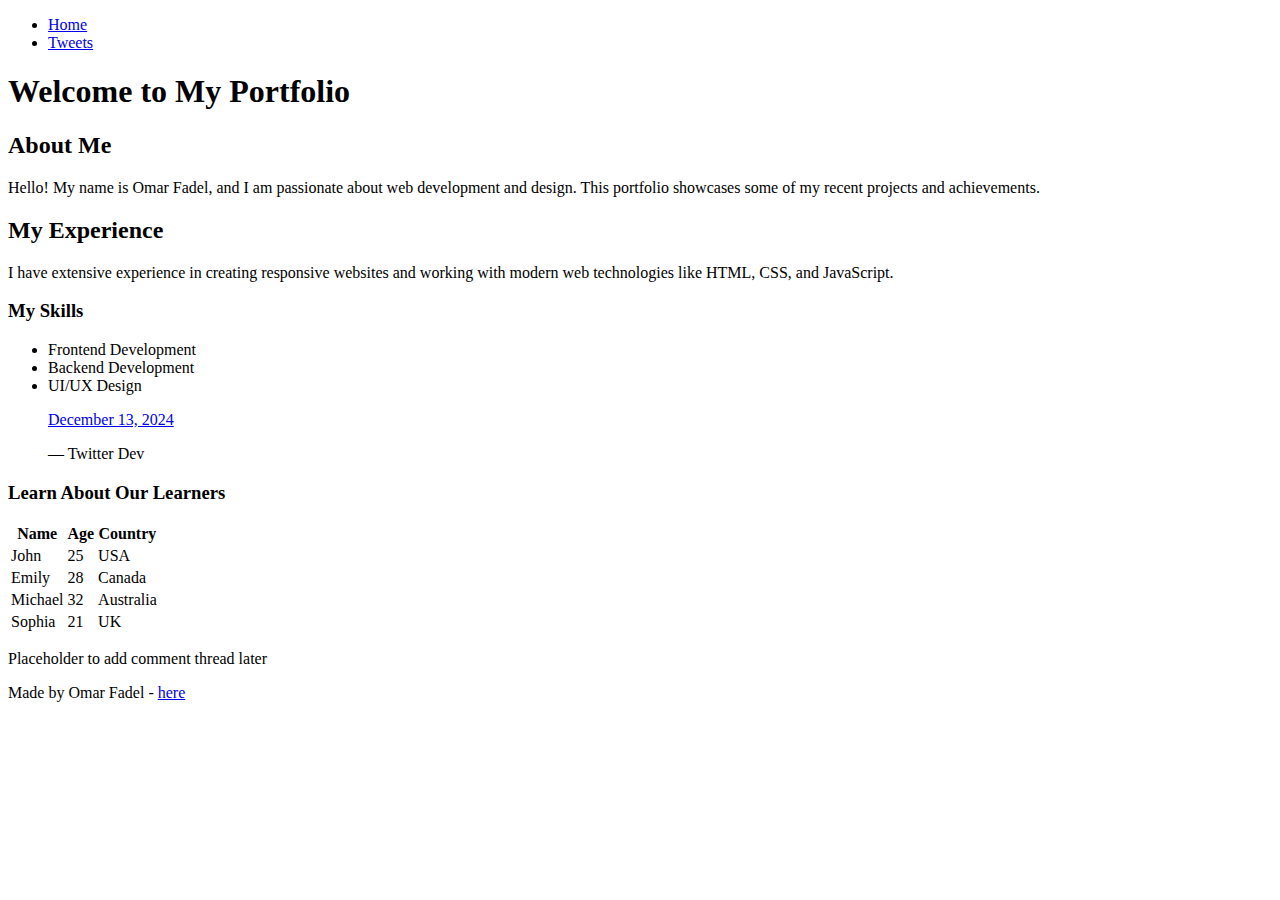
==== html_basic/index.html @ 7b6f7b96 "Added index.html and tweets.html" ====
<!DOCTYPE html>
<html lang="en">
<head>
    <meta charset="UTF-8">
    <meta name="viewport" content="width=device-width, initial-scale=1.0">
    <title>My Portfolio - Home</title>
</head>
<body>
    
    <header>
        <ul>
            <li><a href="index.html">Home</a></li>
            <li><a href="tweets.html">Tweets</a></li>
        </ul>
    </header>

    <!-- Main Content -->
    <main>
        <article>
            <!-- Main Portfolio Content -->
            <h1>Welcome to My Portfolio</h1>
            <h2>About Me</h2>
            <p>Hello! My name is Omar Fadel, and I am passionate about web development and design. This portfolio showcases some of my recent projects and achievements.</p>

            <h2>My Experience</h2>
            <p>I have extensive experience in creating responsive websites and working with modern web technologies like HTML, CSS, and JavaScript.</p>

            <h3>My Skills</h3>
            <ul>
                <li>Frontend Development</li>
                <li>Backend Development</li>
                <li>UI/UX Design</li>
            </ul>

            <!-- Embedded Tweet -->
        <blockquote class="twitter-tweet">
        <p lang="en" dir="ltr">
           
            <a href="https://x.com/alx_africa/status/1867524880704712878">December 13, 2024</a>
        </p>&mdash; Twitter Dev
    </blockquote>
    <script async src="https://platform.twitter.com/widgets.js" charset="utf-8"></script>

            <!-- Table with Learners Data -->
            <h3>Learn About Our Learners</h3>
            <table>
                <thead>
                    <tr>
                        <th>Name</th>
                        <th>Age</th>
                        <th>Country</th>
                    </tr>
                </thead>
                <tbody>
                    <tr>
                        <td>John</td>
                        <td>25</td>
                        <td>USA</td>
                    </tr>
                    <tr>
                        <td>Emily</td>
                        <td>28</td>
                        <td>Canada</td>
                    </tr>
                    <tr>
                        <td>Michael</td>
                        <td>32</td>
                        <td>Australia</td>
                    </tr>
                    <tr>
                        <td>Sophia</td>
                        <td>21</td>
                        <td>UK</td>
                    </tr>
                </tbody>
            </table>
        </article>

        <aside>
            <p>Placeholder to add comment thread later</p>
        </aside>
    </main>

    <!-- Footer -->
    <footer>
        <p>Made by Omar Fadel - <a href=file:///C:/Users/Omar%20Fadel/Documents/MY_First_Portfolio/html_basic/index.html" target="_blank">here</a></p>
    </footer>
</body>
</html>
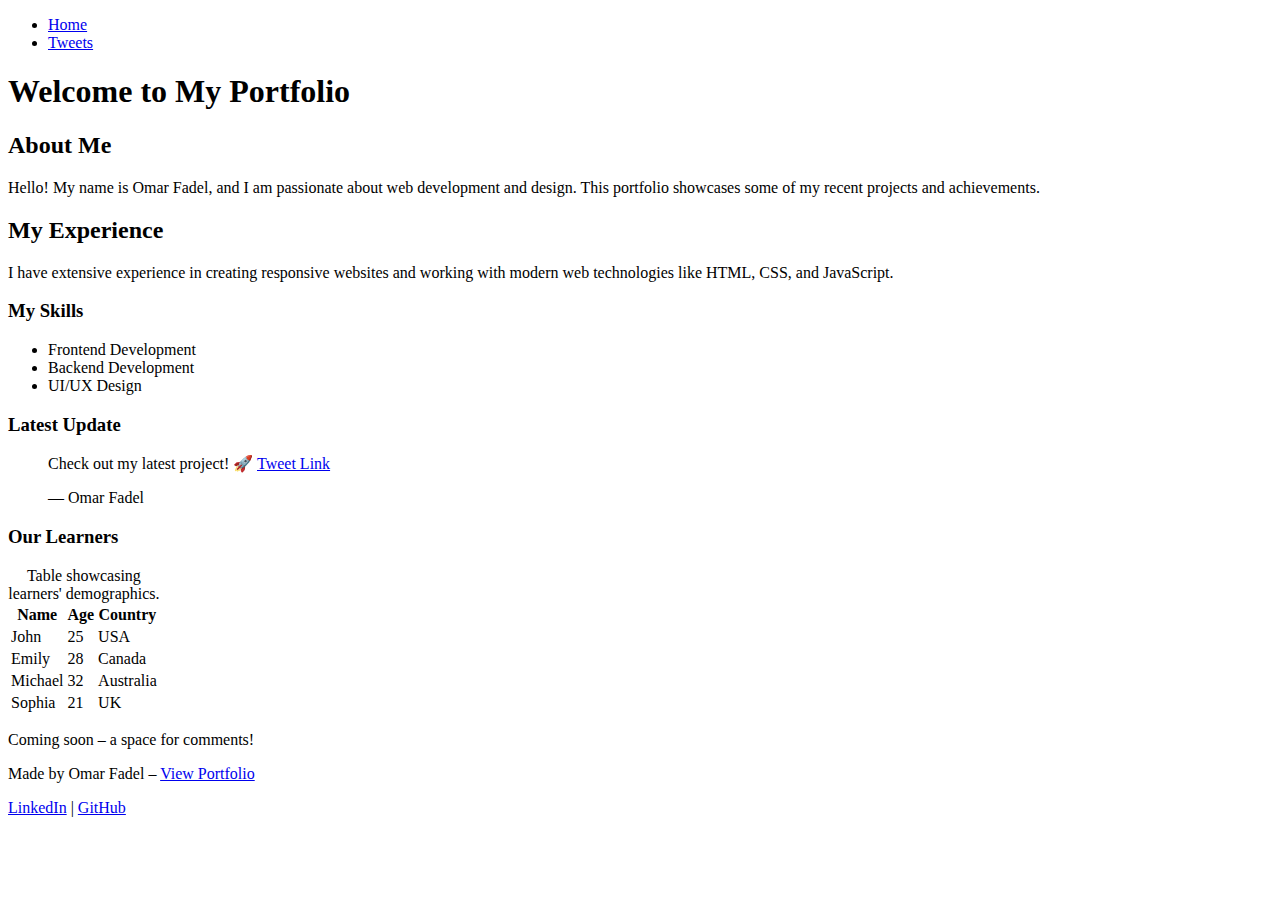
==== commit aec0382b: "Next Update index.html and tweets.html with consistent structure" ====
--- a/html_basic/index.html
+++ b/html_basic/index.html
@@ -3,21 +3,22 @@
 <head>
     <meta charset="UTF-8">
     <meta name="viewport" content="width=device-width, initial-scale=1.0">
-    <title>My Portfolio - Home</title>
+    <title>Omar Fadel - Portfolio</title>
 </head>
 <body>
-    
+    <!-- Header Section -->
     <header>
-        <ul>
-            <li><a href="index.html">Home</a></li>
-            <li><a href="tweets.html">Tweets</a></li>
-        </ul>
+        <nav aria-label="Main navigation">
+            <ul>
+                <li><a href="index.html">Home</a></li>
+                <li><a href="tweets.html">Tweets</a></li>
+            </ul>
+        </nav>
     </header>
 
     <!-- Main Content -->
     <main>
         <article>
-            <!-- Main Portfolio Content -->
             <h1>Welcome to My Portfolio</h1>
             <h2>About Me</h2>
             <p>Hello! My name is Omar Fadel, and I am passionate about web development and design. This portfolio showcases some of my recent projects and achievements.</p>
@@ -33,17 +34,19 @@
             </ul>
 
             <!-- Embedded Tweet -->
-        <blockquote class="twitter-tweet">
-        <p lang="en" dir="ltr">
-           
-            <a href="https://x.com/alx_africa/status/1867524880704712878">December 13, 2024</a>
-        </p>&mdash; Twitter Dev
-    </blockquote>
-    <script async src="https://platform.twitter.com/widgets.js" charset="utf-8"></script>
+            <h3>Latest Update</h3>
+            <blockquote class="twitter-tweet">
+                <p lang="en" dir="ltr">
+                    Check out my latest project! 🚀 
+                    <a href="https://x.com/alx_africa/status/1867524880704712878" aria-label="View this tweet">Tweet Link</a>
+                </p>&mdash; Omar Fadel
+            </blockquote>
+            <script async src="https://platform.twitter.com/widgets.js" charset="utf-8"></script>
 
-            <!-- Table with Learners Data -->
-            <h3>Learn About Our Learners</h3>
+            <!-- Table of Learners -->
+            <h3>Our Learners</h3>
             <table>
+                <caption>Table showcasing learners' demographics.</caption>
                 <thead>
                     <tr>
                         <th>Name</th>
@@ -77,13 +80,20 @@
         </article>
 
         <aside>
-            <p>Placeholder to add comment thread later</p>
+            <p>Coming soon – a space for comments!</p>
         </aside>
     </main>
 
-    <!-- Footer -->
+    <!-- Footer Section -->
     <footer>
-        <p>Made by Omar Fadel - <a href=file:///C:/Users/Omar%20Fadel/Documents/MY_First_Portfolio/html_basic/index.html" target="_blank">here</a></p>
+        <p>
+            Made by Omar Fadel – 
+            <a href="index.html" target="_blank" rel="noopener noreferrer">View Portfolio</a>
+        </p>
+        <p>
+            <a href="https://www.linkedin.com/in/omarfadel" target="_blank">LinkedIn</a> | 
+            <a href="https://github.com/omarfadel" target="_blank">GitHub</a>
+        </p>
     </footer>
 </body>
 </html>
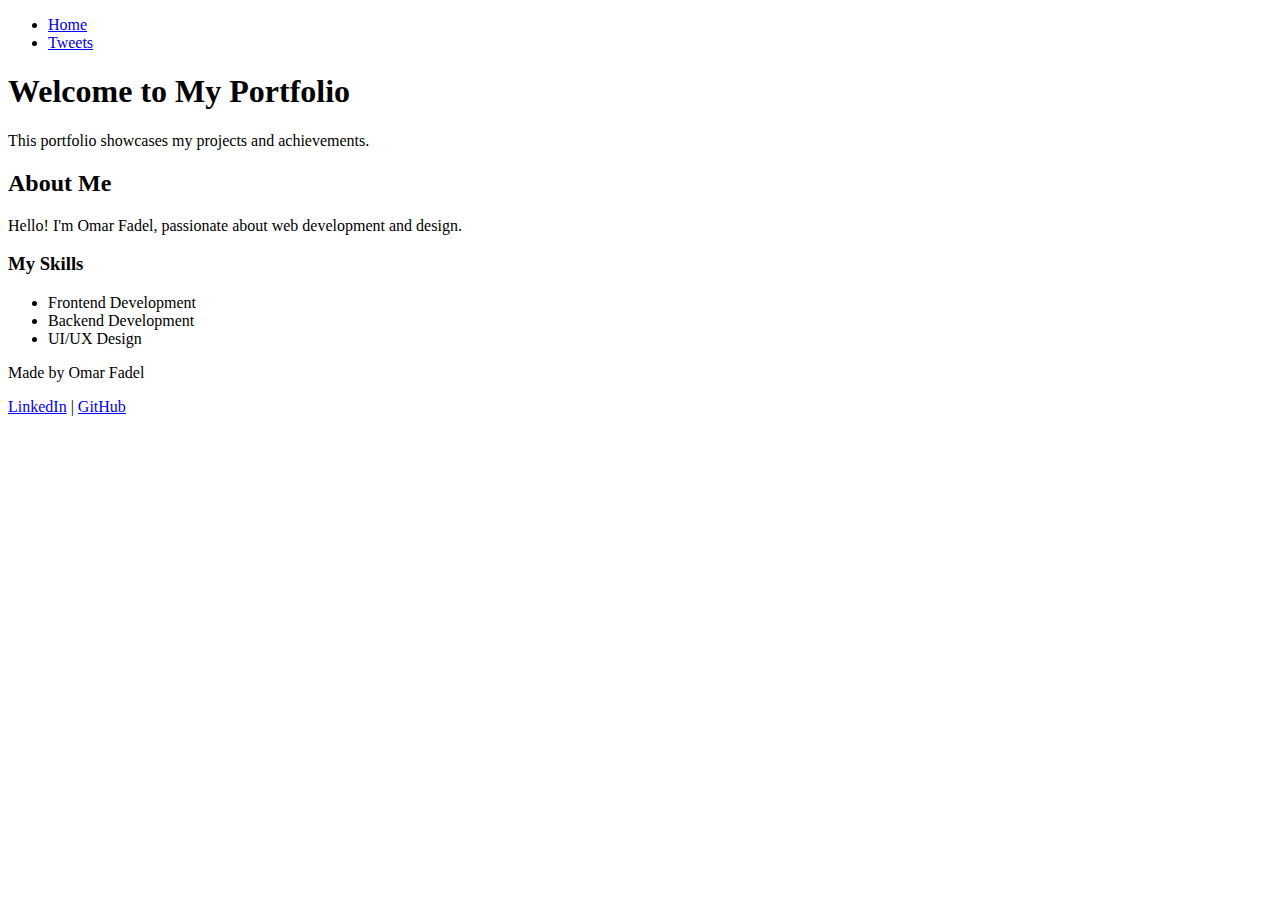
==== commit 1bf1dfe3: "N Update index.html and tweets.html with consistent structure" ====
--- a/html_basic/index.html
+++ b/html_basic/index.html
@@ -18,78 +18,29 @@
 
     <!-- Main Content -->
     <main>
-        <article>
+        <section>
             <h1>Welcome to My Portfolio</h1>
+            <p>This portfolio showcases my projects and achievements.</p>
+        </section>
+
+        <section>
             <h2>About Me</h2>
-            <p>Hello! My name is Omar Fadel, and I am passionate about web development and design. This portfolio showcases some of my recent projects and achievements.</p>
+            <p>Hello! I'm Omar Fadel, passionate about web development and design.</p>
+        </section>
 
-            <h2>My Experience</h2>
-            <p>I have extensive experience in creating responsive websites and working with modern web technologies like HTML, CSS, and JavaScript.</p>
-
+        <section>
             <h3>My Skills</h3>
             <ul>
                 <li>Frontend Development</li>
                 <li>Backend Development</li>
                 <li>UI/UX Design</li>
             </ul>
-
-            <!-- Embedded Tweet -->
-            <h3>Latest Update</h3>
-            <blockquote class="twitter-tweet">
-                <p lang="en" dir="ltr">
-                    Check out my latest project! 🚀 
-                    <a href="https://x.com/alx_africa/status/1867524880704712878" aria-label="View this tweet">Tweet Link</a>
-                </p>&mdash; Omar Fadel
-            </blockquote>
-            <script async src="https://platform.twitter.com/widgets.js" charset="utf-8"></script>
-
-            <!-- Table of Learners -->
-            <h3>Our Learners</h3>
-            <table>
-                <caption>Table showcasing learners' demographics.</caption>
-                <thead>
-                    <tr>
-                        <th>Name</th>
-                        <th>Age</th>
-                        <th>Country</th>
-                    </tr>
-                </thead>
-                <tbody>
-                    <tr>
-                        <td>John</td>
-                        <td>25</td>
-                        <td>USA</td>
-                    </tr>
-                    <tr>
-                        <td>Emily</td>
-                        <td>28</td>
-                        <td>Canada</td>
-                    </tr>
-                    <tr>
-                        <td>Michael</td>
-                        <td>32</td>
-                        <td>Australia</td>
-                    </tr>
-                    <tr>
-                        <td>Sophia</td>
-                        <td>21</td>
-                        <td>UK</td>
-                    </tr>
-                </tbody>
-            </table>
-        </article>
-
-        <aside>
-            <p>Coming soon – a space for comments!</p>
-        </aside>
+        </section>
     </main>
 
     <!-- Footer Section -->
     <footer>
-        <p>
-            Made by Omar Fadel – 
-            <a href="index.html" target="_blank" rel="noopener noreferrer">View Portfolio</a>
-        </p>
+        <p>Made by Omar Fadel</p>
         <p>
             <a href="https://www.linkedin.com/in/omarfadel" target="_blank">LinkedIn</a> | 
             <a href="https://github.com/omarfadel" target="_blank">GitHub</a>
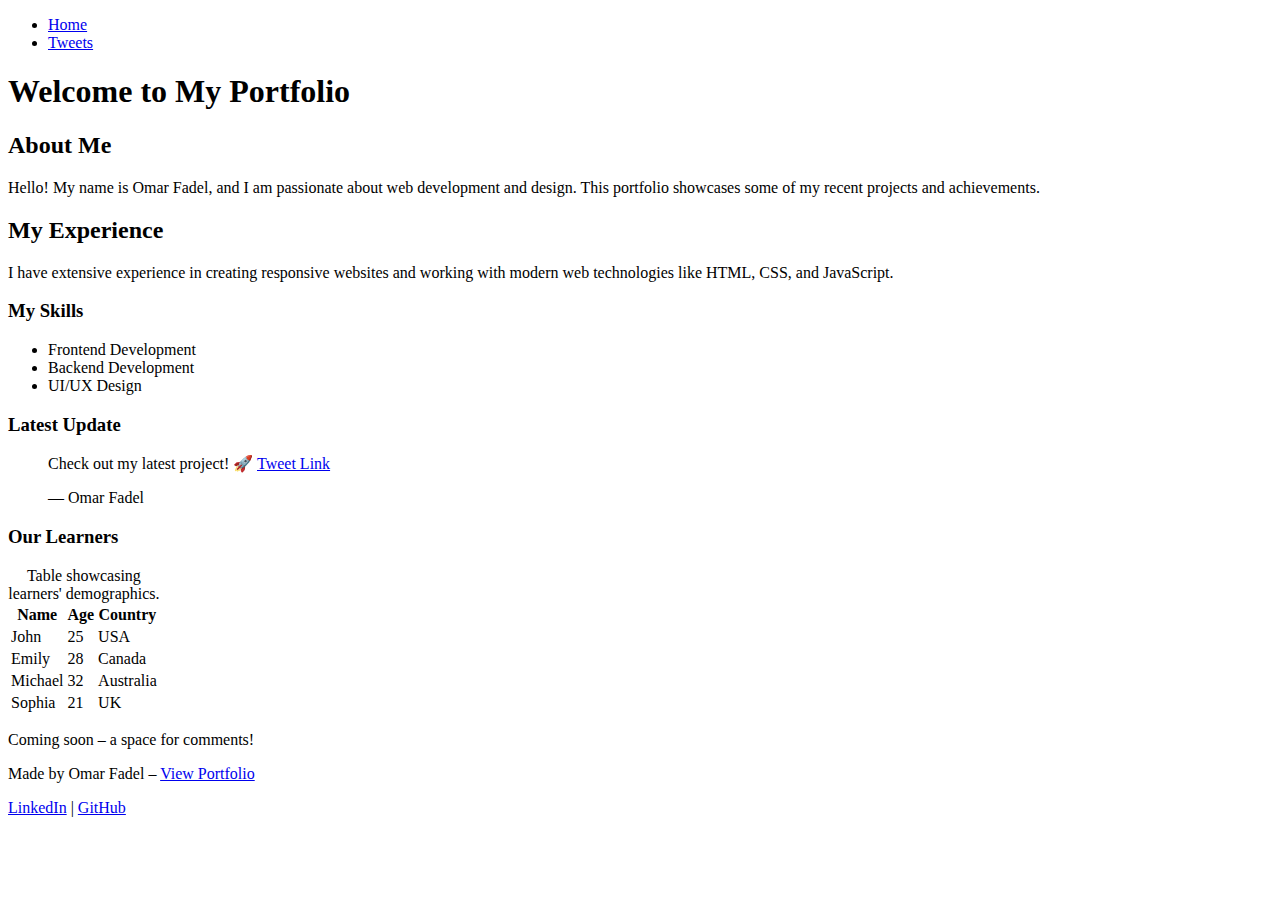
==== commit baf2ebe3: "Nx Update index.html and tweets.html with consistent structure" ====
--- a/html_basic/index.html
+++ b/html_basic/index.html
@@ -18,29 +18,78 @@
 
     <!-- Main Content -->
     <main>
-        <section>
+        <article>
             <h1>Welcome to My Portfolio</h1>
-            <p>This portfolio showcases my projects and achievements.</p>
-        </section>
+            <h2>About Me</h2>
+            <p>Hello! My name is Omar Fadel, and I am passionate about web development and design. This portfolio showcases some of my recent projects and achievements.</p>
 
-        <section>
-            <h2>About Me</h2>
-            <p>Hello! I'm Omar Fadel, passionate about web development and design.</p>
-        </section>
+            <h2>My Experience</h2>
+            <p>I have extensive experience in creating responsive websites and working with modern web technologies like HTML, CSS, and JavaScript.</p>
 
-        <section>
             <h3>My Skills</h3>
             <ul>
                 <li>Frontend Development</li>
                 <li>Backend Development</li>
                 <li>UI/UX Design</li>
             </ul>
-        </section>
+
+            <!-- Embedded Tweet -->
+            <h3>Latest Update</h3>
+            <blockquote class="twitter-tweet">
+                <p lang="en" dir="ltr">
+                    Check out my latest project! 🚀 
+                    <a href="https://x.com/alx_africa/status/1867524880704712878" aria-label="View this tweet">Tweet Link</a>
+                </p>&mdash; Omar Fadel
+            </blockquote>
+            <script async src="https://platform.twitter.com/widgets.js" charset="utf-8"></script>
+
+            <!-- Table of Learners -->
+            <h3>Our Learners</h3>
+            <table>
+                <caption>Table showcasing learners' demographics.</caption>
+                <thead>
+                    <tr>
+                        <th>Name</th>
+                        <th>Age</th>
+                        <th>Country</th>
+                    </tr>
+                </thead>
+                <tbody>
+                    <tr>
+                        <td>John</td>
+                        <td>25</td>
+                        <td>USA</td>
+                    </tr>
+                    <tr>
+                        <td>Emily</td>
+                        <td>28</td>
+                        <td>Canada</td>
+                    </tr>
+                    <tr>
+                        <td>Michael</td>
+                        <td>32</td>
+                        <td>Australia</td>
+                    </tr>
+                    <tr>
+                        <td>Sophia</td>
+                        <td>21</td>
+                        <td>UK</td>
+                    </tr>
+                </tbody>
+            </table>
+        </article>
+
+        <aside>
+            <p>Coming soon – a space for comments!</p>
+        </aside>
     </main>
 
     <!-- Footer Section -->
     <footer>
-        <p>Made by Omar Fadel</p>
+        <p>
+            Made by Omar Fadel – 
+            <a href="index.html" target="_blank" rel="noopener noreferrer">View Portfolio</a>
+        </p>
         <p>
             <a href="https://www.linkedin.com/in/omarfadel" target="_blank">LinkedIn</a> | 
             <a href="https://github.com/omarfadel" target="_blank">GitHub</a>
